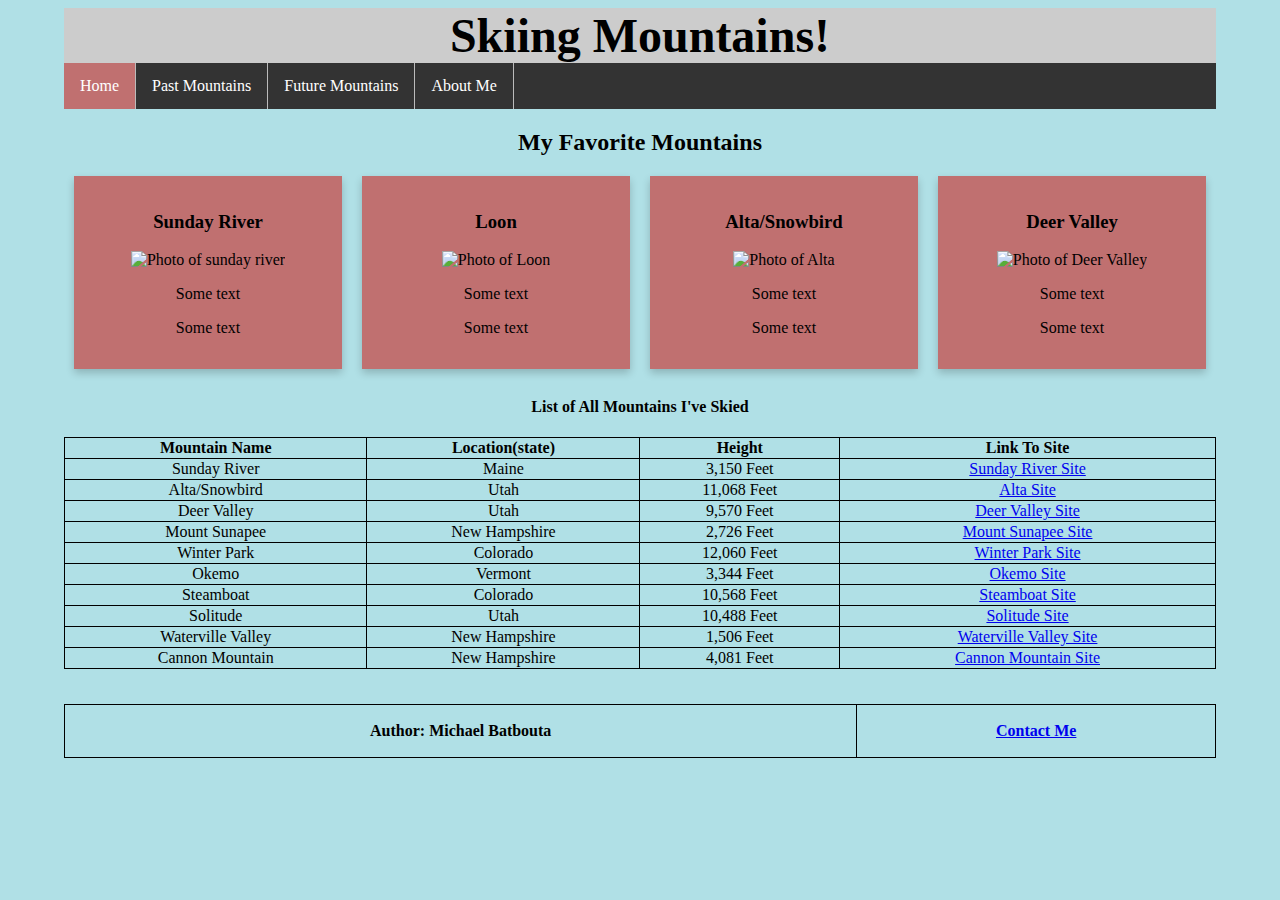
==== index.html @ 72ebf306 "validate HTML" ====
<!--
File: index.html
GUI Assignment: Creating Your First Web Page
Michael Batbouta, UMass Lowell Computer Science, michael_batbouta@student.uml.edu
Copyright (c) 2021 by Michael. All rights reserved. 
-->

<!DOCTYPE html>
<html lang="en">
  <head>
    <meta charset="utf-8">
    <title>title</title>
    <link rel="stylesheet" href="homepage.css">
  </head>
  <body>
      <h1>Skiing Mountains!</h1>
       <!-- nav bar -->
    <ul>
        <li><a class="active" href="default.asp">Home</a></li>
        <li><a href="news.asp">Past Mountains</a></li>
        <li><a href="contact.asp">Future Mountains</a></li>
        <li><a href="about.asp">About Me</a></li>
      </ul>    
    <!-- page content -->
    <h2>My Favorite Mountains</h2>
    <!-- cards content -->
      <div class="row">
        <div class="column">
          <div  class="card">
            <h3>Sunday River</h3>
            <img class="myDiv" src="pictures/sunday_river.jpg" alt="Photo of sunday river">
            <p>Some text</p>
            <p>Some text</p>
          </div>
        </div>
    
        <div class="column">
          <div class="card">
            <h3>Loon</h3>
            <img class="myDiv" src="pictures/Loon.jpg" alt="Photo of Loon">
            <p>Some text</p>
            <p>Some text</p>
          </div>
        </div>
        
        <div class="column">
          <div class="card">
            <h3>Alta/Snowbird</h3>
            <img class="myDiv" src="pictures/Alta.jpg" alt="Photo of Alta">
            <p>Some text</p>
            <p>Some text</p>
          </div>
        </div>

        <div class="column">
            <div class="card">
              <h3>Deer Valley</h3>
              <img class="myDiv" src="pictures/Deer_Valley.jpg" alt="Photo of Deer Valley">
              <p>Some text</p>
              <p>Some text</p>
            </div>
          </div>
      </div>

      <!-- table content -->
      <h4>List of All Mountains I've Skied</h4>
      <table id="table">
        <tr>
          <th>Mountain Name</th>
          <th>Location(state)</th>
          <th>Height</th>
          <th>Link To Site</th>
        </tr>
        <tr>
          <td>Sunday River</td>
          <td>Maine</td>
          <td>3,150 Feet</td>
          <td><a href="https://www.sundayriver.com/">Sunday River Site</a></td>
        </tr>
        <tr>
          <td>Alta/Snowbird</td>
          <td>Utah</td>
          <td>11,068 Feet</td>
          <td><a href="https://www.alta.com/">Alta Site</a></td>
        </tr>
        <tr>
          <td>Deer Valley</td>
          <td>Utah</td>
          <td>9,570 Feet</td>
          <td><a href="https://www.deervalley.com/">Deer Valley Site</a></td>
        </tr>
        <tr>
          <td>Mount Sunapee</td>
          <td>New Hampshire</td>
          <td>2,726 Feet</td>
          <td><a href="https://www.mountsunapee.com/">Mount Sunapee Site</a></td>
        </tr>
        <tr>
          <td>Winter Park</td>
          <td>Colorado</td>
          <td>12,060 Feet</td>
          <td><a href="https://www.winterparkresort.com/">Winter Park Site</a></td>
        </tr>
        <tr>
          <td>Okemo</td>
          <td>Vermont</td>
          <td>3,344 Feet</td>
          <td><a href="https://www.okemo.com/">Okemo Site</a></td>
        </tr>
        <tr>
          <td>Steamboat</td>
          <td>Colorado</td>
          <td>10,568 Feet</td>
          <td><a href="https://www.steamboat.com/">Steamboat Site</a></td>
        </tr>
        <tr>
          <td>Solitude</td>
          <td>Utah</td>
          <td>10,488 Feet</td>
          <td><a href="https://www.solitudemountain.com/">Solitude Site</a></td>
        </tr>
        <tr>
          <td>Waterville Valley</td>
          <td>New Hampshire</td>
          <td>1,506 Feet</td>
          <td><a href="https://www.waterville.com/">Waterville Valley Site</a></td>
        </tr>
        <tr>
          <td>Cannon Mountain</td>
          <td>New Hampshire</td>
          <td>4,081 Feet</td>
          <td><a href="https://www.cannonmt.com/">Cannon Mountain Site</a></td>
        </tr>
      </table>
      <footer>
        <table>
          <tr>
            <th><p>Author: Michael Batbouta</p></th>
            <th><p><a href="mailto:Michael_batbouta@student.uml.edu">Contact Me</a></p></th>
          </tr>
        </table>
      </footer>
  </body>
</html>
---- homepage.css ----
body {
    background-color:powderblue;
    margin-left: 5%;
    margin-right: 5%;
  }

  h1{
      text-align: center;
      font-size: 48px;
      background-image: url("pictures/header.jpg");
      background-color: #cccccc;
      background-size: cover;
      height:100%;
      margin:0;
  }
  h2{
    text-align: center;   
  }
  h4{
    text-align: center; 
    margin-top: 21%;  
  }

    /* Nav Bar edits */
  ul {
    list-style-type: none;
    margin: 0;
    padding: 0;
    overflow: hidden;
    background-color: #333;
  }
  
  li {
    float: left;
    border-right: 1px solid #bbb;
  }
  
  li a {
    display: block;
    color: white;
    text-align: center;
    padding: 14px 16px;
    text-decoration: none;
  }
  
  /* Change the link color to #111 (black) on hover */
  li a:hover {
    background-color: #111;
  }

  .active {
    background-color: #c07070;
  }

     /* table edits */
  table{
    width: 100%;
  }

    table, th, td {
        border: 1px solid black;
        border-collapse: collapse;
        text-align: center;
      }
/* cards */
      /* Float four columns side by side */
      * {
        box-sizing: border-box;
      }
      
      /* Float four columns side by side */
      .column{
        float: left;
        width: 25%;
        padding: 0 10px;
      }
      
      /* Responsive columns */
      @media screen and (max-width: 900px) {
        .column {
          width: 100%;
          display: block;
          margin-bottom: 20px;
        }
      }
      
      /* Style the counter cards */
      .card{
        box-shadow: 0 4px 8px 0 rgba(0, 0, 0, 0.2);
        padding: 16px;
        text-align: center;
        background-color: #c07070;
      }

      image{
        max-width:100%;
        max-height:100%;
        float:left;
      }

      #imgCSS {
        height: 125px;
        width: 170px;
      }

      footer{
        margin-top: 3%;
      }
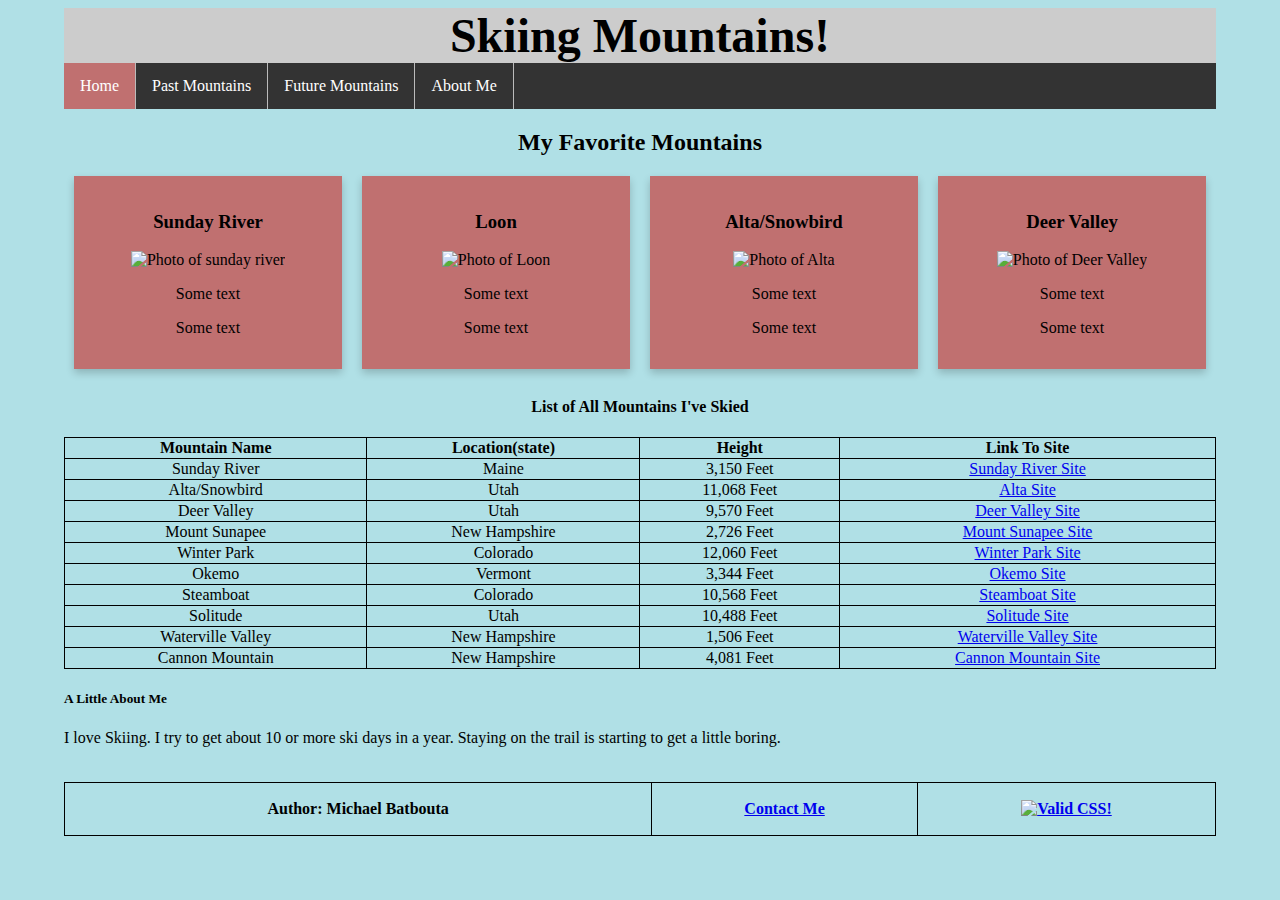
==== commit c02c7ed5: "adding a few things!" ====
--- a/index.html
+++ b/index.html
@@ -1,15 +1,34 @@
 <!--
 File: index.html
 GUI Assignment: Creating Your First Web Page
-Michael Batbouta, UMass Lowell Computer Science, michael_batbouta@student.uml.edu
-Copyright (c) 2021 by Michael. All rights reserved. 
+Michael Batbouta, UMass Lowell Computer Science, Michael_batbouta@student.uml.edu
+Copyright (c) 2021 by Wenjin. All rights reserved. May be freely copied or
+excerpted for educational purposes with credit to the author.
+updated by Michael Batbouta on July 14, 2021 at 10:00 AM
+file created on: 7/10/14
+
+description:
+basic webpage that has informative information about ski mountains! working links to those ski mountains and my email.
+has a few images that i took of said ski mountains. 2 tables used to store the information about mountains. all styling is done
+with CSS on the homepage.css sheet.
+
+
+resources used: 
+https://www.w3schools.com/howto/howto_css_column_cards.asp
+https://www.w3schools.com/css/css_navbar.asp
+http://jigsaw.w3.org/css-validator/validator?uri=https%3A%2F%2Fmichaelbatbouta.github.io%2F&profile=css3svg&usermedium=all&warning=1&vextwarning=&lang=en
+https://www.sitepoint.com/a-minimal-html-document-html5-edition/
+https://validator.w3.org/
+icon : https://www.nicepng.com/downpng/u2q8y3y3r5w7o0e6_png-file-svg-skiing-icon/
 -->
 
 <!DOCTYPE html>
 <html lang="en">
   <head>
     <meta charset="utf-8">
-    <title>title</title>
+    <title>My First Webpage</title>
+    <link rel = "icon" href = "pictures/icon.png" 
+        type = "image/x-icon">
     <link rel="stylesheet" href="homepage.css">
   </head>
   <body>
@@ -64,7 +83,7 @@
 
       <!-- table content -->
       <h4>List of All Mountains I've Skied</h4>
-      <table id="table">
+      <table id="list">
         <tr>
           <th>Mountain Name</th>
           <th>Location(state)</th>
@@ -132,11 +151,27 @@
           <td><a href="https://www.cannonmt.com/">Cannon Mountain Site</a></td>
         </tr>
       </table>
+      <h5>
+        A Little About Me
+      </h5>
+      <p id="bio">
+        I love Skiing. I try to get about 10 or more ski days in a year. Staying on the trail is starting to get a little boring.
+      </p>
+
       <footer>
-        <table>
+        <table id="bottomtbl">
           <tr>
             <th><p>Author: Michael Batbouta</p></th>
             <th><p><a href="mailto:Michael_batbouta@student.uml.edu">Contact Me</a></p></th>
+            <th>
+              <p>
+                <a href="https://jigsaw.w3.org/css-validator/check/referer">
+                    <img style="border:0;width:88px;height:31px"
+                        src="https://jigsaw.w3.org/css-validator/images/vcss-blue"
+                        alt="Valid CSS!" />
+                </a>
+            </p>
+            </th>
           </tr>
         </table>
       </footer>
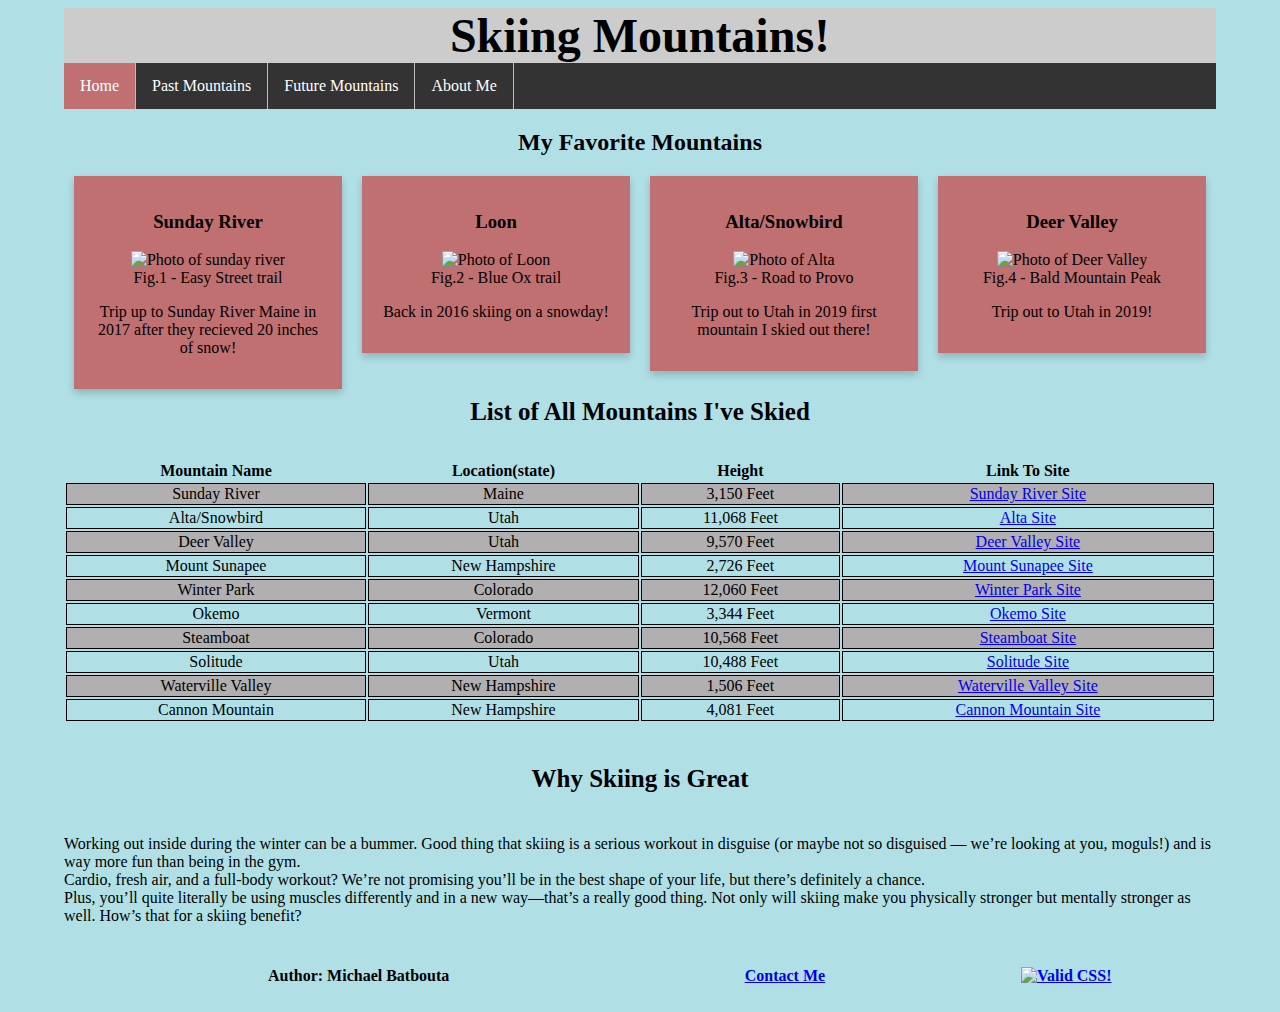
==== commit bf07f577: "adding a few things!" ====
--- a/index.html
+++ b/index.html
@@ -20,6 +20,7 @@
 https://www.sitepoint.com/a-minimal-html-document-html5-edition/
 https://validator.w3.org/
 icon : https://www.nicepng.com/downpng/u2q8y3y3r5w7o0e6_png-file-svg-skiing-icon/
+list content: https://bearfoottheory.com/benefits-of-skiing-reasons-to-try/
 -->
 
 <!DOCTYPE html>
@@ -34,11 +35,11 @@
   <body>
       <h1>Skiing Mountains!</h1>
        <!-- nav bar -->
-    <ul>
+      <ul class="nav">
         <li><a class="active" href="default.asp">Home</a></li>
         <li><a href="news.asp">Past Mountains</a></li>
         <li><a href="contact.asp">Future Mountains</a></li>
-        <li><a href="about.asp">About Me</a></li>
+        <li><a href="about_me.html">About Me</a></li>
       </ul>    
     <!-- page content -->
     <h2>My Favorite Mountains</h2>
@@ -48,8 +49,8 @@
           <div  class="card">
             <h3>Sunday River</h3>
             <img class="myDiv" src="pictures/sunday_river.jpg" alt="Photo of sunday river">
-            <p>Some text</p>
-            <p>Some text</p>
+            <figcaption>Fig.1 - Easy Street trail</figcaption>
+            <p>Trip up to Sunday River Maine in 2017 after they recieved 20 inches of snow!</p>
           </div>
         </div>
     
@@ -57,8 +58,8 @@
           <div class="card">
             <h3>Loon</h3>
             <img class="myDiv" src="pictures/Loon.jpg" alt="Photo of Loon">
-            <p>Some text</p>
-            <p>Some text</p>
+            <figcaption>Fig.2 - Blue Ox trail</figcaption>
+            <p>Back in 2016 skiing on a snowday!</p>
           </div>
         </div>
         
@@ -66,8 +67,8 @@
           <div class="card">
             <h3>Alta/Snowbird</h3>
             <img class="myDiv" src="pictures/Alta.jpg" alt="Photo of Alta">
-            <p>Some text</p>
-            <p>Some text</p>
+            <figcaption>Fig.3 - Road to Provo</figcaption>
+            <p>Trip out to Utah in 2019 first mountain I skied out there!</p>
           </div>
         </div>
 
@@ -75,8 +76,8 @@
             <div class="card">
               <h3>Deer Valley</h3>
               <img class="myDiv" src="pictures/Deer_Valley.jpg" alt="Photo of Deer Valley">
-              <p>Some text</p>
-              <p>Some text</p>
+              <figcaption>Fig.4 - Bald Mountain Peak</figcaption>
+              <p>Trip out to Utah in 2019!</p>
             </div>
           </div>
       </div>
@@ -152,10 +153,16 @@
         </tr>
       </table>
       <h5>
-        A Little About Me
+        Why Skiing is Great
       </h5>
-      <p id="bio">
-        I love Skiing. I try to get about 10 or more ski days in a year. Staying on the trail is starting to get a little boring.
+      <p>
+        Working out inside during the winter can be a bummer. Good thing that skiing is a serious workout in disguise (or maybe not so disguised
+         — we’re looking at you, moguls!) and is way more fun than being in the gym.
+        <br>
+        Cardio, fresh air, and a full-body workout? We’re not promising you’ll be in the best shape of your life, but there’s definitely a chance.
+        <br>
+        Plus, you’ll quite literally be using muscles differently and in a new way—that’s a really good thing. Not only will skiing make you physically
+         stronger but mentally stronger as well. How’s that for a skiing benefit?
       </p>
 
       <footer>
--- a/homepage.css
+++ b/homepage.css
@@ -1,11 +1,18 @@
+/*
+    This file is a stylesheet for my GUI 1 assignments page. CSS code was
+     taken and modified from 
+     https://www.w3schools.com/howto/howto_css_column_cards.asp
+     https://www.w3schools.com/css/css_navbar.asp
+*/
+
+ /* basic body and heading edits are below */
 body {
     background-color:powderblue;
     margin-left: 5%;
     margin-right: 5%;
   }
 
-  h1{
-      text-align: center;
+h1{
       font-size: 48px;
       background-image: url("pictures/header.jpg");
       background-color: #cccccc;
@@ -13,16 +20,19 @@
       height:100%;
       margin:0;
   }
-  h2{
+h1, h2, h4, h5{
     text-align: center;   
   }
-  h4{
-    text-align: center; 
+h4{ 
     margin-top: 21%;  
   }
+h5, h4{
+  font-size: 25px;
+}
 
-    /* Nav Bar edits */
-  ul {
+    /* Nav Bar edits 
+      all of these edits below are for the nav bar*/
+ul {
     list-style-type: none;
     margin: 0;
     padding: 0;
@@ -30,12 +40,12 @@
     background-color: #333;
   }
   
-  li {
+li {
     float: left;
     border-right: 1px solid #bbb;
   }
   
-  li a {
+li a {
     display: block;
     color: white;
     text-align: center;
@@ -44,65 +54,80 @@
   }
   
   /* Change the link color to #111 (black) on hover */
-  li a:hover {
+li a:hover {
     background-color: #111;
   }
-
-  .active {
+  /* on each webpage change the active color to pink*/
+.active {
     background-color: #c07070;
   }
 
-     /* table edits */
-  table{
+     /* table edits 
+      all of these edits are for the 2 tables */
+table{
     width: 100%;
   }
 
-    table, th, td {
-        border: 1px solid black;
-        border-collapse: collapse;
-        text-align: center;
-      }
-/* cards */
-      /* Float four columns side by side */
-      * {
-        box-sizing: border-box;
-      }
+list.table, list.th, td {
+    text-align: center;
+    border-collapse: collapse;
+    border: 1px solid black;      
+  }
+
+tr:nth-child(even){
+    background-color: rgb(177, 175, 175);
+  }
+
+#bottomtbl{
+    margin-top: 2%;
+    width: 100%;
+  }
+
+bottomtbl.th{
+    width: 25%;
+}
+
+    /* cards edits 
+      alot of these edits were taken from w3school and changed a bit to fit how i use them*/
+    /* Float four columns side by side */
+* {
+    box-sizing: border-box;
+  }      
+.column{
+    float: left;
+    width: 25%;
+    padding: 0 10px;
+  }
       
-      /* Float four columns side by side */
-      .column{
-        float: left;
-        width: 25%;
-        padding: 0 10px;
-      }
+  /* Responsive columns */
+@media screen and (max-width: 900px) {
+    .column {
+      width: 100%;
+      display: block;
+      margin-bottom: 20px;
+    }
+  }
       
-      /* Responsive columns */
-      @media screen and (max-width: 900px) {
-        .column {
-          width: 100%;
-          display: block;
-          margin-bottom: 20px;
-        }
-      }
-      
-      /* Style the counter cards */
-      .card{
-        box-shadow: 0 4px 8px 0 rgba(0, 0, 0, 0.2);
-        padding: 16px;
-        text-align: center;
-        background-color: #c07070;
-      }
+  /* Style the cards */
+.card{
+    box-shadow: 0 4px 8px 0 rgba(0, 0, 0, 0.2);
+    padding: 16px;
+    text-align: center;
+    background-color: #c07070;
+  }
+  /* change to make sure we see all of the image*/
+image{
+    max-width:100%;
+    max-height:100%;
+    float:left;
+  }
+  /* card image specific edits*/
+.myDiv {
+    height: 125px;
+    width: 170px;
+  }
 
-      image{
-        max-width:100%;
-        max-height:100%;
-        float:left;
-      }
-
-      #imgCSS {
-        height: 125px;
-        width: 170px;
-      }
-
-      footer{
-        margin-top: 3%;
-      }+  /*about_me html specific edits*/
+#about{
+  text-align: center;
+}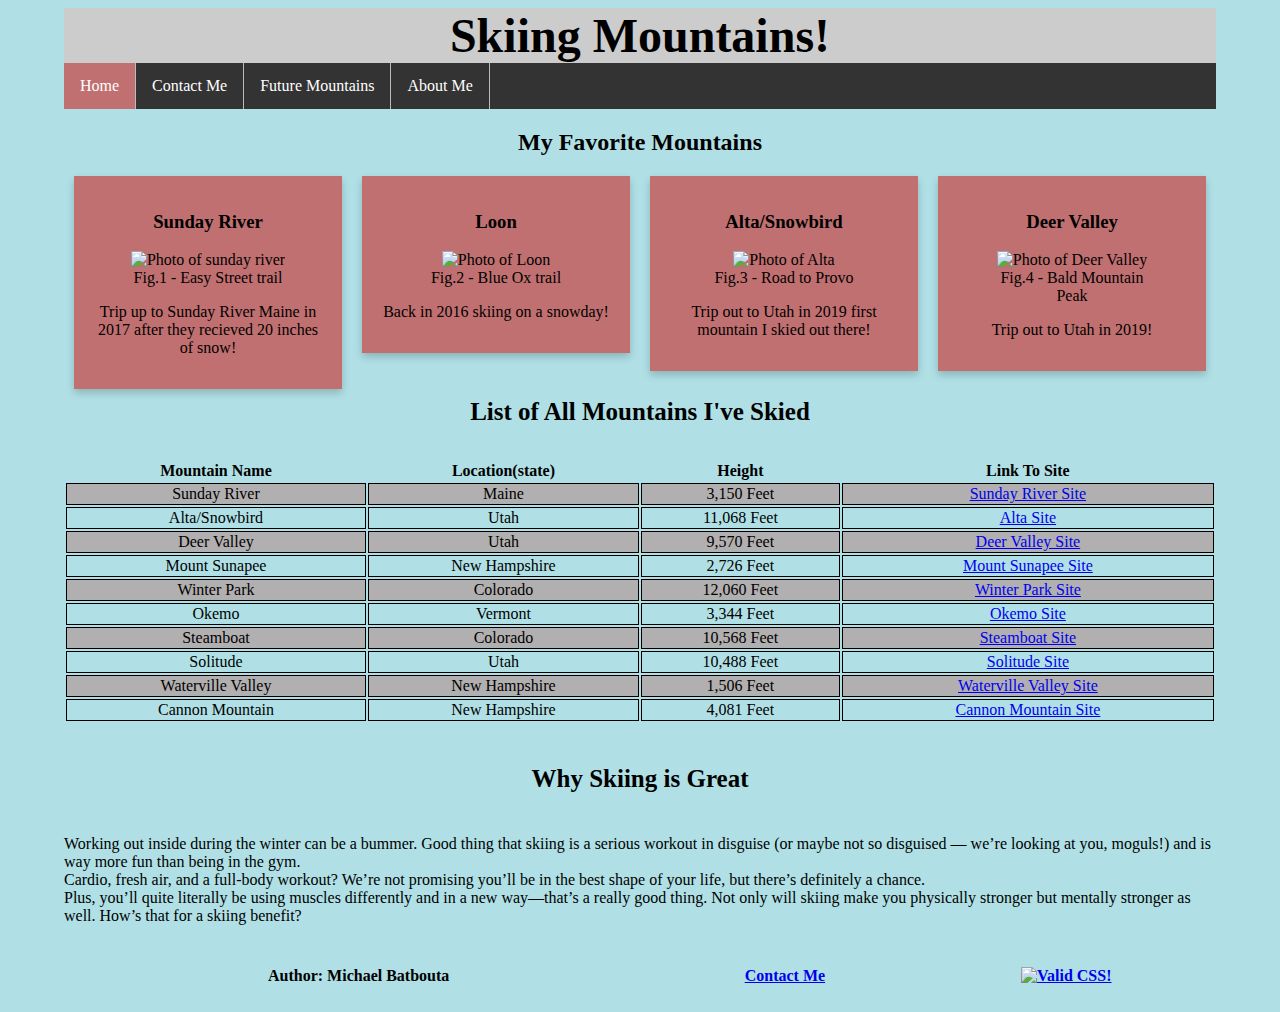
==== commit e533d344: "adding a few things!" ====
--- a/index.html
+++ b/index.html
@@ -37,8 +37,8 @@
        <!-- nav bar -->
       <ul class="nav">
         <li><a class="active" href="default.asp">Home</a></li>
-        <li><a href="news.asp">Past Mountains</a></li>
-        <li><a href="contact.asp">Future Mountains</a></li>
+        <li><a href="#foot">Contact Me</a></li>
+        <li><a href="#">Future Mountains</a></li>
         <li><a href="about_me.html">About Me</a></li>
       </ul>    
     <!-- page content -->
@@ -48,8 +48,10 @@
         <div class="column">
           <div  class="card">
             <h3>Sunday River</h3>
-            <img class="myDiv" src="pictures/sunday_river.jpg" alt="Photo of sunday river">
-            <figcaption>Fig.1 - Easy Street trail</figcaption>
+            <figure>
+              <img class="myDiv" src="pictures/sunday_river.jpg" alt="Photo of sunday river">
+              <figcaption>Fig.1 - Easy Street trail</figcaption>
+            </figure>
             <p>Trip up to Sunday River Maine in 2017 after they recieved 20 inches of snow!</p>
           </div>
         </div>
@@ -57,8 +59,10 @@
         <div class="column">
           <div class="card">
             <h3>Loon</h3>
-            <img class="myDiv" src="pictures/Loon.jpg" alt="Photo of Loon">
-            <figcaption>Fig.2 - Blue Ox trail</figcaption>
+            <figure>
+              <img class="myDiv" src="pictures/Loon.jpg" alt="Photo of Loon">
+              <figcaption>Fig.2 - Blue Ox trail</figcaption>
+            </figure>
             <p>Back in 2016 skiing on a snowday!</p>
           </div>
         </div>
@@ -66,8 +70,10 @@
         <div class="column">
           <div class="card">
             <h3>Alta/Snowbird</h3>
-            <img class="myDiv" src="pictures/Alta.jpg" alt="Photo of Alta">
-            <figcaption>Fig.3 - Road to Provo</figcaption>
+            <figure>
+              <img class="myDiv" src="pictures/Alta.jpg" alt="Photo of Alta">
+              <figcaption>Fig.3 - Road to Provo</figcaption>
+            </figure>
             <p>Trip out to Utah in 2019 first mountain I skied out there!</p>
           </div>
         </div>
@@ -75,8 +81,10 @@
         <div class="column">
             <div class="card">
               <h3>Deer Valley</h3>
-              <img class="myDiv" src="pictures/Deer_Valley.jpg" alt="Photo of Deer Valley">
-              <figcaption>Fig.4 - Bald Mountain Peak</figcaption>
+              <figure>
+                <img class="myDiv" src="pictures/Deer_Valley.jpg" alt="Photo of Deer Valley">
+                <figcaption>Fig.4 - Bald Mountain Peak</figcaption>
+              </figure>
               <p>Trip out to Utah in 2019!</p>
             </div>
           </div>
@@ -165,7 +173,7 @@
          stronger but mentally stronger as well. How’s that for a skiing benefit?
       </p>
 
-      <footer>
+      <footer id="foot">
         <table id="bottomtbl">
           <tr>
             <th><p>Author: Michael Batbouta</p></th>
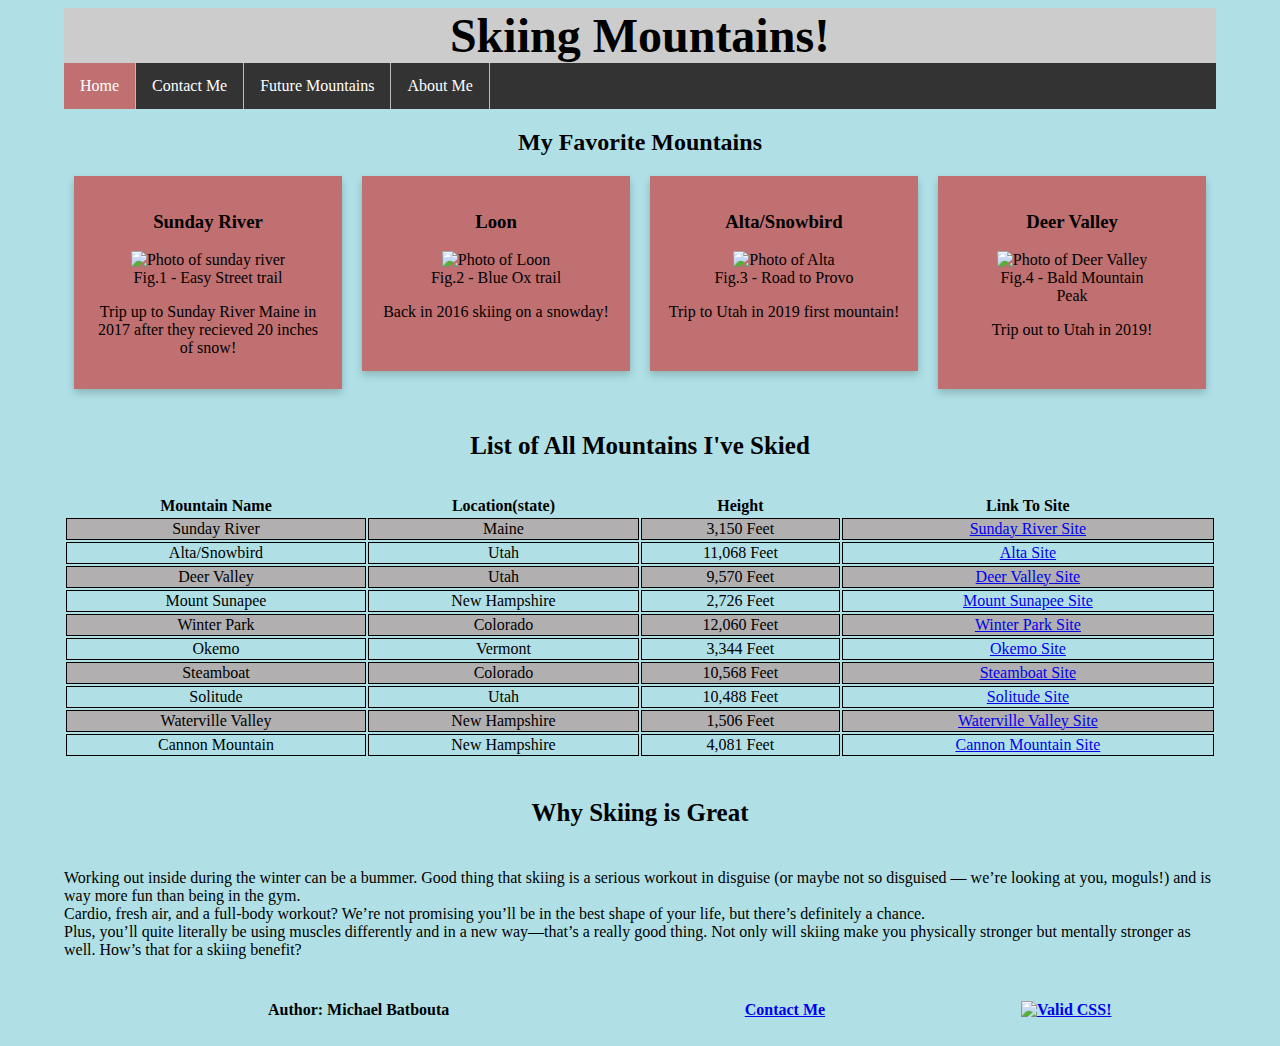
==== commit 2b8a44a0: "final push before submit" ====
--- a/index.html
+++ b/index.html
@@ -63,7 +63,7 @@
               <img class="myDiv" src="pictures/Loon.jpg" alt="Photo of Loon">
               <figcaption>Fig.2 - Blue Ox trail</figcaption>
             </figure>
-            <p>Back in 2016 skiing on a snowday!</p>
+            <p>Back in 2016 skiing on a snowday!</p><br>
           </div>
         </div>
         
@@ -74,7 +74,7 @@
               <img class="myDiv" src="pictures/Alta.jpg" alt="Photo of Alta">
               <figcaption>Fig.3 - Road to Provo</figcaption>
             </figure>
-            <p>Trip out to Utah in 2019 first mountain I skied out there!</p>
+            <p>Trip to Utah in 2019 first mountain!</p><br>
           </div>
         </div>
 
@@ -85,7 +85,7 @@
                 <img class="myDiv" src="pictures/Deer_Valley.jpg" alt="Photo of Deer Valley">
                 <figcaption>Fig.4 - Bald Mountain Peak</figcaption>
               </figure>
-              <p>Trip out to Utah in 2019!</p>
+              <p>Trip out to Utah in 2019!</p><br>
             </div>
           </div>
       </div>
@@ -160,6 +160,7 @@
           <td><a href="https://www.cannonmt.com/">Cannon Mountain Site</a></td>
         </tr>
       </table>
+        <!-- Text section -->
       <h5>
         Why Skiing is Great
       </h5>
@@ -172,7 +173,7 @@
         Plus, you’ll quite literally be using muscles differently and in a new way—that’s a really good thing. Not only will skiing make you physically
          stronger but mentally stronger as well. How’s that for a skiing benefit?
       </p>
-
+      <!-- footer -->
       <footer id="foot">
         <table id="bottomtbl">
           <tr>
--- a/homepage.css
+++ b/homepage.css
@@ -24,7 +24,7 @@
     text-align: center;   
   }
 h4{ 
-    margin-top: 21%;  
+    margin-top: 24%;  
   }
 h5, h4{
   font-size: 25px;
